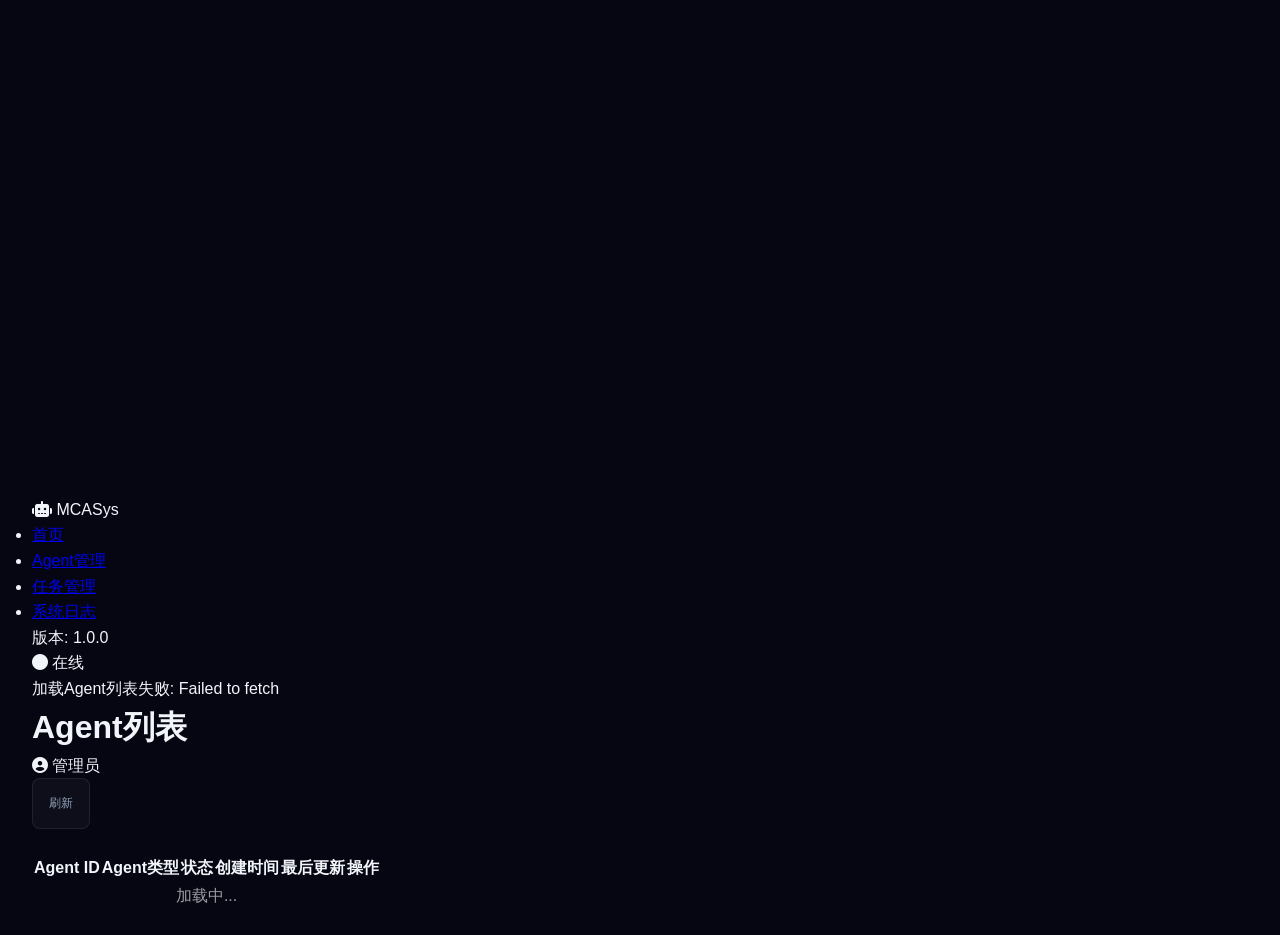
==== frontend/agents.html @ 64866b94 "v2.0: 生产级重构 - FastAPI REST API + WebSocket + Dark Dashboard + 核心基础设施 ## 核心基础设施层 (借鉴 kimi-cli/kimi-co" ====
<!DOCTYPE html>
<html lang="zh-CN">
<head>
    <meta charset="UTF-8">
    <meta name="viewport" content="width=device-width, initial-scale=1.0">
    <title id="pageTitle">Agent管理 - MCASys</title>
    <link rel="stylesheet" href="styles.css">
    <link rel="stylesheet" href="https://cdnjs.cloudflare.com/ajax/libs/font-awesome/6.4.0/css/all.min.css">
</head>
<body>
    <!-- 3D粒子背景 -->
    <canvas id="starCanvas"></canvas>
    <div class="saturn-container">
        <div class="core-3d-container">
            <canvas id="saturnCoreCanvas"></canvas>
        </div>
        <div class="ring-3d-container">
            <canvas id="saturnRingCanvas"></canvas>
        </div>
    </div>
    
    <!-- 主容器 -->
    <div class="app-container">
        <!-- 侧边导航栏 -->
        <aside class="sidebar">
            <div class="sidebar-header">
                <div class="logo">
                    <i class="fas fa-robot"></i>
                    <span class="logo-text">MCASys</span>
                </div>
            </div>
            
            <nav class="nav-menu">
                <ul>
                    <li class="nav-item">
                        <a href="index.html" class="nav-link" data-i18n="nav.home">
                            <i class="fas fa-home"></i>
                            <span class="nav-text">首页</span>
                        </a>
                    </li>
                    <li class="nav-item">
                        <a href="agents.html" class="nav-link active" data-i18n="nav.agents">
                            <i class="fas fa-users"></i>
                            <span class="nav-text">Agent管理</span>
                        </a>
                    </li>
                    <li class="nav-item">
                        <a href="tasks.html" class="nav-link" data-i18n="nav.tasks">
                            <i class="fas fa-tasks"></i>
                            <span class="nav-text">任务管理</span>
                        </a>
                    </li>
                    <li class="nav-item">
                        <a href="logs.html" class="nav-link" data-i18n="nav.logs">
                            <i class="fas fa-history"></i>
                            <span class="nav-text">系统日志</span>
                        </a>
                    </li>
                </ul>
            </nav>
            
            <div class="sidebar-footer">
                <div class="system-info">
                    <div class="system-version" data-i18n="system.version">版本: 1.0.0</div>
                    <div class="system-status">
                        <i class="fas fa-circle status-indicator online"></i>
                        <span data-i18n="system.status">在线</span>
                    </div>
                </div>
            </div>
        </aside>
        
        <!-- 主内容区域 -->
        <main class="main-content">
            <!-- 顶部导航栏 -->
            <header class="top-header">
                <div class="header-left">
                    <h1 class="page-title" data-i18n="sections.agentList">Agent列表</h1>
                </div>
                <div class="header-right">
                    <div class="user-info">
                        <i class="fas fa-user-circle"></i>
                        <span class="username" data-i18n="user.admin">管理员</span>
                    </div>
                </div>
            </header>
            
            <!-- 内容区域 -->
            <div class="content-wrapper">
                <!-- Agent列表 -->
                <section class="agents-section">
                    <!-- Agent操作 -->
                    <div class="agents-actions" style="margin-bottom: 1.5rem;">
                        <button class="action-btn action-btn--primary" id="refreshAgents" data-action="refresh">刷新Agent列表</button>
                    </div>
                    
                    <!-- Agent表格 -->
                    <table class="data-table">
                        <thead>
                            <tr>
                                <th data-i18n="agents.columns.id">Agent ID</th>
                                <th data-i18n="agents.columns.type">Agent类型</th>
                                <th data-i18n="agents.columns.status">状态</th>
                                <th data-i18n="agents.columns.created">创建时间</th>
                                <th data-i18n="agents.columns.updated">最后更新</th>
                                <th data-i18n="agents.columns.actions">操作</th>
                            </tr>
                        </thead>
                        <tbody id="agentsTableBody">
                            <!-- Agent数据将通过JavaScript动态填充 -->
                            <tr>
                                <td colspan="6" style="text-align: center; color: rgba(255, 255, 255, 0.6);">加载中...</td>
                            </tr>
                        </tbody>
                    </table>
                </section>
            </div>
        </main>
    </div>

    <!-- JavaScript -->
    <script src="script.js"></script>
</body>
</html>
---- frontend/styles.css ----
/* ==========================================================
   MCASys Dashboard - Modern Dark Theme (2025)
   Design: Dark Mode 2.0 + Glassmorphism + Bento Grid + Micro-interactions
   ========================================================== */

/* ── CSS Variables (Design Tokens) ── */
:root {
  /* Base colors */
  --bg-deep: #060613;
  --bg-primary: #0a0a1a;
  --bg-secondary: #0f0f23;
  --bg-card: rgba(255, 255, 255, 0.035);
  --bg-card-hover: rgba(255, 255, 255, 0.06);
  --bg-glass: rgba(255, 255, 255, 0.04);

  /* Borders */
  --border-subtle: rgba(255, 255, 255, 0.06);
  --border-card: rgba(255, 255, 255, 0.08);
  --border-glass: rgba(255, 255, 255, 0.10);

  /* Text */
  --text-primary: #f1f5f9;
  --text-secondary: #94a3b8;
  --text-muted: #64748b;

  /* Accents */
  --accent-purple: #818cf8;
  --accent-purple-dim: rgba(129, 140, 248, 0.15);
  --accent-cyan: #22d3ee;
  --accent-cyan-dim: rgba(34, 211, 238, 0.15);
  --accent-emerald: #34d399;
  --accent-emerald-dim: rgba(52, 211, 153, 0.15);
  --accent-amber: #fbbf24;
  --accent-amber-dim: rgba(251, 191, 36, 0.15);
  --accent-rose: #fb7185;
  --accent-rose-dim: rgba(251, 113, 133, 0.15);

  /* Shadows */
  --shadow-sm: 0 1px 2px rgba(0, 0, 0, 0.4);
  --shadow-md: 0 4px 12px rgba(0, 0, 0, 0.5), 0 1px 3px rgba(0, 0, 0, 0.3);
  --shadow-lg: 0 8px 32px rgba(0, 0, 0, 0.6);
  --shadow-glow-purple: 0 0 20px rgba(129, 140, 248, 0.2);
  --shadow-glow-cyan: 0 0 20px rgba(34, 211, 238, 0.2);

  /* Radius */
  --radius-sm: 8px;
  --radius-md: 14px;
  --radius-lg: 20px;
  --radius-xl: 28px;

  /* Spacing */
  --space-xs: 4px;
  --space-sm: 8px;
  --space-md: 16px;
  --space-lg: 24px;
  --space-xl: 32px;
  --space-2xl: 48px;

  /* Typography - fluid */
  --font-xs: clamp(0.7rem, 0.68rem + 0.1vw, 0.75rem);
  --font-sm: clamp(0.8rem, 0.77rem + 0.15vw, 0.875rem);
  --font-base: clamp(0.875rem, 0.84rem + 0.2vw, 0.95rem);
  --font-md: clamp(1rem, 0.94rem + 0.3vw, 1.1rem);
  --font-lg: clamp(1.125rem, 1.04rem + 0.45vw, 1.3rem);
  --font-xl: clamp(1.5rem, 1.35rem + 0.8vw, 1.8rem);
  --font-2xl: clamp(1.8rem, 1.55rem + 1.2vw, 2.4rem);

  /* Transitions */
  --ease-out: cubic-bezier(0.16, 1, 0.3, 1);
  --ease-in-out: cubic-bezier(0.65, 0, 0.35, 1);
  --duration-fast: 150ms;
  --duration-normal: 250ms;
  --duration-slow: 400ms;
}

/* ── Reset & Base ── */
*, *::before, *::after {
  margin: 0;
  padding: 0;
  box-sizing: border-box;
}

html {
  font-size: 16px;
  scroll-behavior: smooth;
}

body {
  font-family: 'Inter', -apple-system, BlinkMacSystemFont, 'Segoe UI', Roboto, sans-serif;
  background: var(--bg-deep);
  color: var(--text-primary);
  line-height: 1.6;
  min-height: 100vh;
  overflow-x: hidden;
  -webkit-font-smoothing: antialiased;
  -moz-osx-font-smoothing: grayscale;
}

/* ── Animated Background ── */
.bg-ambient {
  position: fixed;
  top: 0; left: 0; right: 0; bottom: 0;
  z-index: 0;
  pointer-events: none;
  overflow: hidden;
}

.bg-orb {
  position: absolute;
  border-radius: 50%;
  filter: blur(80px);
  opacity: 0.15;
  animation: orbFloat 20s ease-in-out infinite;
}

.bg-orb-1 {
  width: 600px; height: 600px;
  background: radial-gradient(circle, var(--accent-purple), transparent);
  top: -200px; left: -150px;
  animation-delay: 0s;
}

.bg-orb-2 {
  width: 500px; height: 500px;
  background: radial-gradient(circle, var(--accent-cyan), transparent);
  bottom: -150px; right: -100px;
  animation-delay: -7s;
}

.bg-orb-3 {
  width: 400px; height: 400px;
  background: radial-gradient(circle, var(--accent-emerald), transparent);
  top: 50%; left: 50%;
  transform: translate(-50%, -50%);
  animation-delay: -14s;
}

@keyframes orbFloat {
  0%, 100% { transform: translate(0, 0) scale(1); }
  25% { transform: translate(30px, -40px) scale(1.1); }
  50% { transform: translate(-20px, -20px) scale(0.95); }
  75% { transform: translate(20px, 30px) scale(1.05); }
}

/* ── Layout ── */
.app-container {
  position: relative;
  z-index: 1;
  max-width: 1400px;
  margin: 0 auto;
  padding: var(--space-lg) var(--space-xl);
}

/* ── Header ── */
.header {
  display: flex;
  justify-content: space-between;
  align-items: center;
  padding: var(--space-lg) 0;
  margin-bottom: var(--space-xl);
  border-bottom: 1px solid var(--border-subtle);
}

.header-brand {
  display: flex;
  align-items: center;
  gap: var(--space-md);
}

.header-logo {
  width: 40px;
  height: 40px;
  border-radius: var(--radius-sm);
  background: linear-gradient(135deg, var(--accent-purple), var(--accent-cyan));
  display: flex;
  align-items: center;
  justify-content: center;
  font-size: 1.2rem;
  font-weight: 700;
  color: #fff;
  box-shadow: var(--shadow-glow-purple);
}

.header-title {
  font-size: var(--font-xl);
  font-weight: 700;
  letter-spacing: -0.02em;
}

.header-title span {
  background: linear-gradient(135deg, var(--accent-purple), var(--accent-cyan));
  -webkit-background-clip: text;
  -webkit-text-fill-color: transparent;
  background-clip: text;
}

.header-status {
  display: flex;
  align-items: center;
  gap: var(--space-md);
}

.status-dot {
  width: 10px;
  height: 10px;
  border-radius: 50%;
  background: var(--accent-emerald);
  box-shadow: 0 0 8px var(--accent-emerald);
  animation: pulse 2s ease-in-out infinite;
}

.status-text {
  font-size: var(--font-sm);
  color: var(--text-secondary);
}

@keyframes pulse {
  0%, 100% { opacity: 1; }
  50% { opacity: 0.5; }
}

/* ── Stats Row ── */
.stats-row {
  display: grid;
  grid-template-columns: repeat(4, 1fr);
  gap: var(--space-md);
  margin-bottom: var(--space-xl);
}

.stat-card {
  position: relative;
  background: var(--bg-glass);
  backdrop-filter: blur(20px) saturate(180%);
  -webkit-backdrop-filter: blur(20px) saturate(180%);
  border: 1px solid var(--border-glass);
  border-radius: var(--radius-md);
  padding: var(--space-lg);
  overflow: hidden;
  transition: all var(--duration-normal) var(--ease-out);
}

.stat-card::before {
  content: '';
  position: absolute;
  top: 0; left: 0; right: 0;
  height: 2px;
  border-radius: 2px 2px 0 0;
  opacity: 0;
  transition: opacity var(--duration-normal) var(--ease-out);
}

.stat-card:nth-child(1)::before { background: var(--accent-purple); }
.stat-card:nth-child(2)::before { background: var(--accent-cyan); }
.stat-card:nth-child(3)::before { background: var(--accent-emerald); }
.stat-card:nth-child(4)::before { background: var(--accent-amber); }

.stat-card:hover {
  transform: translateY(-2px);
  border-color: rgba(255, 255, 255, 0.15);
  box-shadow: var(--shadow-lg);
}

.stat-card:hover::before { opacity: 1; }

.stat-icon {
  width: 36px; height: 36px;
  border-radius: var(--radius-sm);
  display: flex;
  align-items: center;
  justify-content: center;
  margin-bottom: var(--space-sm);
  font-size: 1.1rem;
}

.stat-icon.purple { background: var(--accent-purple-dim); color: var(--accent-purple); }
.stat-icon.cyan   { background: var(--accent-cyan-dim);   color: var(--accent-cyan); }
.stat-icon.green  { background: var(--accent-emerald-dim); color: var(--accent-emerald); }
.stat-icon.amber  { background: var(--accent-amber-dim);   color: var(--accent-amber); }

.stat-value {
  font-size: var(--font-2xl);
  font-weight: 700;
  letter-spacing: -0.03em;
  line-height: 1;
}

.stat-label {
  font-size: var(--font-xs);
  color: var(--text-muted);
  margin-top: 2px;
  text-transform: uppercase;
  letter-spacing: 0.05em;
}

.stat-change {
  display: inline-flex;
  align-items: center;
  gap: 2px;
  font-size: var(--font-xs);
  margin-top: var(--space-sm);
  padding: 2px 8px;
  border-radius: 20px;
  background: rgba(255, 255, 255, 0.06);
}

.stat-change.up { color: var(--accent-emerald); }
.stat-change.down { color: var(--accent-rose); }

/* ── Main Grid ── */
.main-grid {
  display: grid;
  grid-template-columns: 1fr 380px;
  gap: var(--space-lg);
  margin-bottom: var(--space-xl);
}

/* ── Panel (Glass card) ── */
.panel {
  background: var(--bg-glass);
  backdrop-filter: blur(20px) saturate(180%);
  -webkit-backdrop-filter: blur(20px) saturate(180%);
  border: 1px solid var(--border-glass);
  border-radius: var(--radius-lg);
  overflow: hidden;
}

.panel-header {
  display: flex;
  justify-content: space-between;
  align-items: center;
  padding: var(--space-md) var(--space-lg);
  border-bottom: 1px solid var(--border-subtle);
}

.panel-title {
  font-size: var(--font-md);
  font-weight: 600;
  display: flex;
  align-items: center;
  gap: var(--space-sm);
}

.panel-badge {
  font-size: var(--font-xs);
  padding: 2px 10px;
  border-radius: 20px;
  background: var(--accent-purple-dim);
  color: var(--accent-purple);
  font-weight: 500;
}

.panel-body {
  padding: var(--space-lg);
}

/* ── Agent Cards (Bento Grid) ── */
.agents-grid {
  display: grid;
  grid-template-columns: repeat(auto-fill, minmax(240px, 1fr));
  gap: var(--space-md);
}

.agent-card {
  position: relative;
  background: var(--bg-card);
  border: 1px solid var(--border-card);
  border-radius: var(--radius-md);
  padding: var(--space-lg);
  transition: all var(--duration-normal) var(--ease-out);
}

.agent-card:hover {
  background: var(--bg-card-hover);
  border-color: rgba(255, 255, 255, 0.15);
  transform: translateY(-1px);
  box-shadow: var(--shadow-md);
}

.agent-card-header {
  display: flex;
  justify-content: space-between;
  align-items: flex-start;
  margin-bottom: var(--space-sm);
}

.agent-name {
  font-size: var(--font-md);
  font-weight: 600;
}

.agent-type {
  font-size: var(--font-xs);
  padding: 2px 8px;
  border-radius: 20px;
  font-weight: 500;
}

.agent-type.coordinator { background: var(--accent-purple-dim); color: var(--accent-purple); }
.agent-type.executor    { background: var(--accent-cyan-dim);   color: var(--accent-cyan); }
.agent-type.analyzer    { background: var(--accent-emerald-dim); color: var(--accent-emerald); }
.agent-type.reviewer    { background: var(--accent-amber-dim);   color: var(--accent-amber); }

.agent-id {
  font-size: var(--font-xs);
  color: var(--text-muted);
  font-family: 'JetBrains Mono', 'Fira Code', monospace;
  margin-bottom: var(--space-md);
}

.agent-stats {
  display: grid;
  grid-template-columns: 1fr 1fr;
  gap: var(--space-sm);
}

.agent-stat {
  background: rgba(255, 255, 255, 0.02);
  border-radius: var(--radius-sm);
  padding: var(--space-sm);
  text-align: center;
}

.agent-stat-value {
  font-size: var(--font-md);
  font-weight: 700;
  color: var(--text-primary);
}

.agent-stat-label {
  font-size: 10px;
  color: var(--text-muted);
  text-transform: uppercase;
  letter-spacing: 0.05em;
}

.agent-status-bar {
  height: 3px;
  border-radius: 3px;
  margin-top: var(--space-md);
  background: rgba(255, 255, 255, 0.06);
  overflow: hidden;
}

.agent-status-fill {
  height: 100%;
  border-radius: 3px;
  transition: width var(--duration-slow) var(--ease-out);
}

.agent-status-fill.active { background: linear-gradient(90deg, var(--accent-emerald), var(--accent-cyan)); }
.agent-status-fill.idle   { background: linear-gradient(90deg, var(--accent-amber), var(--accent-amber)); }
.agent-status-fill.offline { background: rgba(255, 255, 255, 0.1); }

/* ── Task List ── */
.task-list {
  display: flex;
  flex-direction: column;
  gap: var(--space-sm);
}

.task-item {
  display: grid;
  grid-template-columns: 1fr auto auto;
  align-items: center;
  gap: var(--space-md);
  padding: var(--space-md);
  background: var(--bg-card);
  border: 1px solid var(--border-card);
  border-radius: var(--radius-sm);
  transition: all var(--duration-fast) var(--ease-out);
}

.task-item:hover {
  background: var(--bg-card-hover);
  border-color: rgba(255, 255, 255, 0.12);
}

.task-info {
  display: flex;
  flex-direction: column;
  gap: 2px;
}

.task-title {
  font-size: var(--font-sm);
  font-weight: 500;
}

.task-meta {
  font-size: var(--font-xs);
  color: var(--text-muted);
}

.task-status {
  font-size: var(--font-xs);
  font-weight: 500;
  padding: 4px 12px;
  border-radius: 20px;
}

.task-status.pending    { background: rgba(255, 255, 255, 0.05); color: var(--text-muted); }
.task-status.running    { background: var(--accent-cyan-dim);    color: var(--accent-cyan); }
.task-status.completed  { background: var(--accent-emerald-dim); color: var(--accent-emerald); }
.task-status.failed     { background: var(--accent-rose-dim);    color: var(--accent-rose); }

.task-progress {
  width: 60px;
}

.progress-bar {
  height: 4px;
  border-radius: 4px;
  background: rgba(255, 255, 255, 0.08);
  overflow: hidden;
}

.progress-fill {
  height: 100%;
  border-radius: 4px;
  background: linear-gradient(90deg, var(--accent-purple), var(--accent-cyan));
  transition: width var(--duration-slow) var(--ease-out);
}

/* ── Stream Tracker (Right sidebar) ── */
.stream-panel {
  display: flex;
  flex-direction: column;
  gap: var(--space-lg);
}

.step-list {
  display: flex;
  flex-direction: column;
  gap: 4px;
}

.step-item {
  display: grid;
  grid-template-columns: 24px 1fr auto;
  align-items: center;
  gap: var(--space-sm);
  padding: 10px var(--space-sm);
  border-radius: var(--radius-sm);
  transition: background var(--duration-fast) var(--ease-out);
}

.step-item:hover {
  background: rgba(255, 255, 255, 0.03);
}

.step-indicator {
  width: 24px; height: 24px;
  border-radius: 50%;
  display: flex;
  align-items: center;
  justify-content: center;
  font-size: 11px;
  font-weight: 700;
}

.step-indicator.completed {
  background: var(--accent-emerald-dim);
  color: var(--accent-emerald);
}

.step-indicator.running {
  background: var(--accent-cyan-dim);
  color: var(--accent-cyan);
  animation: pulse 2s ease-in-out infinite;
}

.step-indicator.pending {
  background: rgba(255, 255, 255, 0.05);
  color: var(--text-muted);
}

.step-indicator.failed {
  background: var(--accent-rose-dim);
  color: var(--accent-rose);
}

.step-name {
  font-size: var(--font-sm);
  font-weight: 500;
}

.step-duration {
  font-size: var(--font-xs);
  color: var(--text-muted);
  font-family: 'JetBrains Mono', monospace;
}

/* ── Live Feed ── */
.live-feed {
  display: flex;
  flex-direction: column;
  gap: var(--space-sm);
  max-height: 280px;
  overflow-y: auto;
  scrollbar-width: thin;
  scrollbar-color: rgba(255, 255, 255, 0.08) transparent;
}

.live-event {
  display: flex;
  gap: var(--space-sm);
  padding: var(--space-sm);
  border-radius: var(--radius-sm);
  font-size: var(--font-xs);
  background: rgba(255, 255, 255, 0.02);
  border: 1px solid transparent;
  animation: slideIn 0.3s var(--ease-out);
}

@keyframes slideIn {
  from { opacity: 0; transform: translateX(-8px); }
  to { opacity: 1; transform: translateX(0); }
}

.live-event-time {
  color: var(--text-muted);
  white-space: nowrap;
  font-family: 'JetBrains Mono', monospace;
}

.live-event-msg {
  color: var(--text-secondary);
}

.live-event-type {
  color: var(--accent-purple);
  font-weight: 500;
  white-space: nowrap;
}

/* ── Quick Actions ── */
.actions-grid {
  display: grid;
  grid-template-columns: 1fr 1fr;
  gap: var(--space-sm);
}

.action-btn {
  display: flex;
  flex-direction: column;
  align-items: center;
  gap: 6px;
  padding: var(--space-md);
  background: var(--bg-card);
  border: 1px solid var(--border-card);
  border-radius: var(--radius-sm);
  color: var(--text-secondary);
  cursor: pointer;
  font-size: var(--font-xs);
  font-family: inherit;
  transition: all var(--duration-fast) var(--ease-out);
}

.action-btn:hover {
  background: var(--bg-card-hover);
  border-color: rgba(255, 255, 255, 0.15);
  color: var(--text-primary);
  transform: translateY(-1px);
}

.action-btn:active {
  transform: scale(0.97);
}

.action-btn-icon {
  font-size: 1.2rem;
}

.action-btn.create:hover { border-color: var(--accent-purple); box-shadow: var(--shadow-glow-purple); }
.action-btn.refresh:hover { border-color: var(--accent-cyan); box-shadow: var(--shadow-glow-cyan); }
.action-btn.clear:hover { border-color: var(--accent-amber); }
.action-btn.export:hover { border-color: var(--accent-emerald); }

/* ── System Bar ── */
.system-bar {
  display: flex;
  justify-content: space-between;
  align-items: center;
  padding: var(--space-sm) var(--space-lg);
  background: var(--bg-glass);
  backdrop-filter: blur(20px) saturate(180%);
  -webkit-backdrop-filter: blur(20px) saturate(180%);
  border: 1px solid var(--border-glass);
  border-radius: var(--radius-sm);
  font-size: var(--font-xs);
  color: var(--text-muted);
}

.system-bar-item {
  display: flex;
  align-items: center;
  gap: var(--space-sm);
}

/* ── Modal / Overlay ── */
.modal-overlay {
  position: fixed;
  top: 0; left: 0; right: 0; bottom: 0;
  background: rgba(0, 0, 0, 0.7);
  backdrop-filter: blur(8px);
  z-index: 100;
  display: flex;
  align-items: center;
  justify-content: center;
  opacity: 0;
  pointer-events: none;
  transition: opacity var(--duration-normal) var(--ease-out);
}

.modal-overlay.active {
  opacity: 1;
  pointer-events: all;
}

.modal {
  background: var(--bg-secondary);
  border: 1px solid var(--border-glass);
  border-radius: var(--radius-lg);
  padding: var(--space-xl);
  width: 90%;
  max-width: 520px;
  transform: translateY(20px);
  transition: transform var(--duration-normal) var(--ease-out);
}

.modal-overlay.active .modal {
  transform: translateY(0);
}

.modal-title {
  font-size: var(--font-lg);
  font-weight: 600;
  margin-bottom: var(--space-lg);
}

.modal-actions {
  display: flex;
  gap: var(--space-sm);
  justify-content: flex-end;
  margin-top: var(--space-lg);
}

/* ── Form Elements ── */
.form-group {
  margin-bottom: var(--space-md);
}

.form-label {
  display: block;
  font-size: var(--font-sm);
  color: var(--text-secondary);
  margin-bottom: var(--space-xs);
}

.form-input,
.form-select,
.form-textarea {
  width: 100%;
  padding: 10px 14px;
  background: var(--bg-card);
  border: 1px solid var(--border-card);
  border-radius: var(--radius-sm);
  color: var(--text-primary);
  font-size: var(--font-sm);
  font-family: inherit;
  transition: border-color var(--duration-fast) var(--ease-out);
  outline: none;
}

.form-input:focus,
.form-select:focus,
.form-textarea:focus {
  border-color: var(--accent-purple);
  box-shadow: 0 0 0 3px var(--accent-purple-dim);
}

.form-textarea {
  min-height: 80px;
  resize: vertical;
}

/* ── Buttons ── */
.btn {
  display: inline-flex;
  align-items: center;
  gap: var(--space-sm);
  padding: 10px 20px;
  border-radius: var(--radius-sm);
  font-size: var(--font-sm);
  font-weight: 500;
  font-family: inherit;
  cursor: pointer;
  transition: all var(--duration-fast) var(--ease-out);
  border: 1px solid transparent;
}

.btn:active { transform: scale(0.97); }

.btn-primary {
  background: linear-gradient(135deg, var(--accent-purple), #6366f1);
  color: #fff;
  border-color: transparent;
  box-shadow: 0 2px 8px var(--accent-purple-dim);
}

.btn-primary:hover {
  box-shadow: 0 4px 16px var(--accent-purple-dim);
}

.btn-secondary {
  background: var(--bg-card);
  color: var(--text-secondary);
  border-color: var(--border-card);
}

.btn-secondary:hover {
  background: var(--bg-card-hover);
  color: var(--text-primary);
  border-color: rgba(255, 255, 255, 0.15);
}

.btn-sm {
  padding: 6px 12px;
  font-size: var(--font-xs);
}

.btn-icon {
  padding: 8px;
  border-radius: var(--radius-sm);
  background: transparent;
  border: 1px solid transparent;
  color: var(--text-muted);
  cursor: pointer;
  font-size: 1rem;
  transition: all var(--duration-fast) var(--ease-out);
}

.btn-icon:hover {
  background: var(--bg-card);
  color: var(--text-primary);
  border-color: var(--border-card);
}

/* ── Loading Skeleton ── */
.skeleton {
  background: linear-gradient(90deg, var(--bg-card) 25%, rgba(255,255,255,0.03) 50%, var(--bg-card) 75%);
  background-size: 200% 100%;
  animation: shimmer 1.5s ease-in-out infinite;
  border-radius: var(--radius-sm);
}

@keyframes shimmer {
  0% { background-position: 200% 0; }
  100% { background-position: -200% 0; }
}

.skeleton-text { height: 14px; width: 80%; margin-bottom: var(--space-sm); }
.skeleton-text-short { height: 14px; width: 50%; }
.skeleton-value { height: 36px; width: 60%; }

/* ── Toasts ── */
.toast-container {
  position: fixed;
  top: var(--space-lg);
  right: var(--space-lg);
  z-index: 200;
  display: flex;
  flex-direction: column;
  gap: var(--space-sm);
}

.toast {
  padding: 12px 20px;
  border-radius: var(--radius-sm);
  background: var(--bg-secondary);
  border: 1px solid var(--border-glass);
  font-size: var(--font-sm);
  color: var(--text-primary);
  backdrop-filter: blur(20px);
  animation: slideIn 0.3s var(--ease-out);
  box-shadow: var(--shadow-lg);
}

.toast.success { border-left: 3px solid var(--accent-emerald); }
.toast.error   { border-left: 3px solid var(--accent-rose); }
.toast.info    { border-left: 3px solid var(--accent-cyan); }
.toast.warning { border-left: 3px solid var(--accent-amber); }

/* ── Empty State ── */
.empty-state {
  display: flex;
  flex-direction: column;
  align-items: center;
  justify-content: center;
  padding: var(--space-2xl);
  color: var(--text-muted);
  text-align: center;
}

.empty-state-icon {
  font-size: 3rem;
  margin-bottom: var(--space-md);
  opacity: 0.3;
}

.empty-state-text {
  font-size: var(--font-sm);
  line-height: 1.6;
}

/* ── Scrollbar ── */
::-webkit-scrollbar {
  width: 6px;
}

::-webkit-scrollbar-track {
  background: transparent;
}

::-webkit-scrollbar-thumb {
  background: rgba(255, 255, 255, 0.08);
  border-radius: 3px;
}

::-webkit-scrollbar-thumb:hover {
  background: rgba(255, 255, 255, 0.15);
}

/* ── Responsive ── */
@media (max-width: 1024px) {
  .main-grid {
    grid-template-columns: 1fr;
  }

  .stats-row {
    grid-template-columns: repeat(2, 1fr);
  }
}

@media (max-width: 640px) {
  .app-container {
    padding: var(--space-md);
  }

  .stats-row {
    grid-template-columns: 1fr;
  }

  .agents-grid {
    grid-template-columns: 1fr;
  }

  .header {
    flex-direction: column;
    align-items: flex-start;
    gap: var(--space-sm);
  }
}
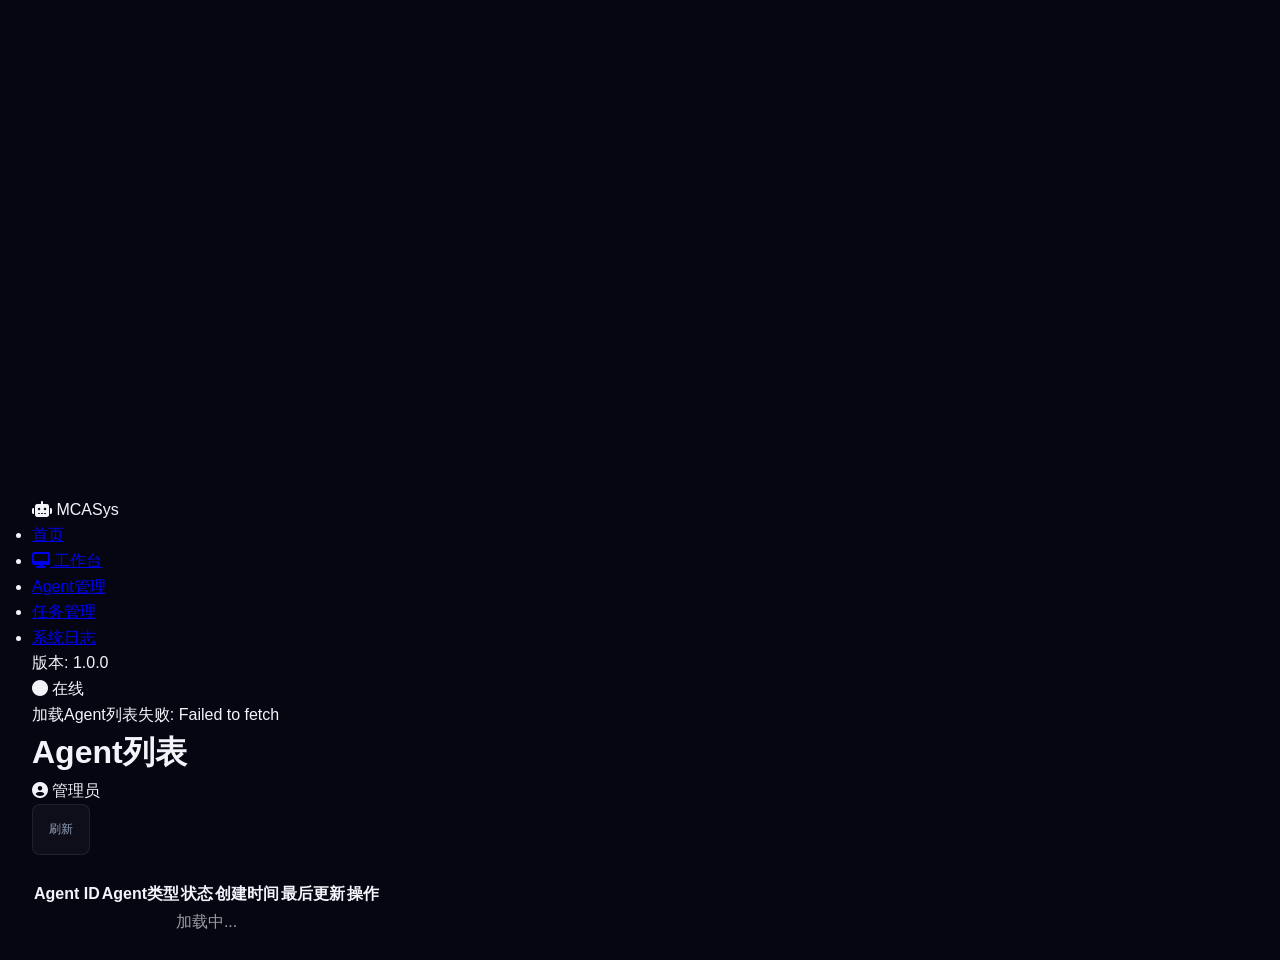
==== commit 74c99d93: "v2.1: LLM 集成 + 工作台 + Skills + MCP + 系统配置 新增: - 硅基流动 API 客户端 (DeepSeek-V3.2)，Agent 智能推理 - IDE 风格工作台 (" ====
--- a/frontend/agents.html
+++ b/frontend/agents.html
@@ -36,6 +36,12 @@
                         <a href="index.html" class="nav-link" data-i18n="nav.home">
                             <i class="fas fa-home"></i>
                             <span class="nav-text">首页</span>
+                        </a>
+                    </li>
+                    <li class="nav-item">
+                        <a href="workbench.html" class="nav-link" data-i18n="nav.workbench">
+                            <i class="fas fa-desktop"></i>
+                            <span class="nav-text">工作台</span>
                         </a>
                     </li>
                     <li class="nav-item">
